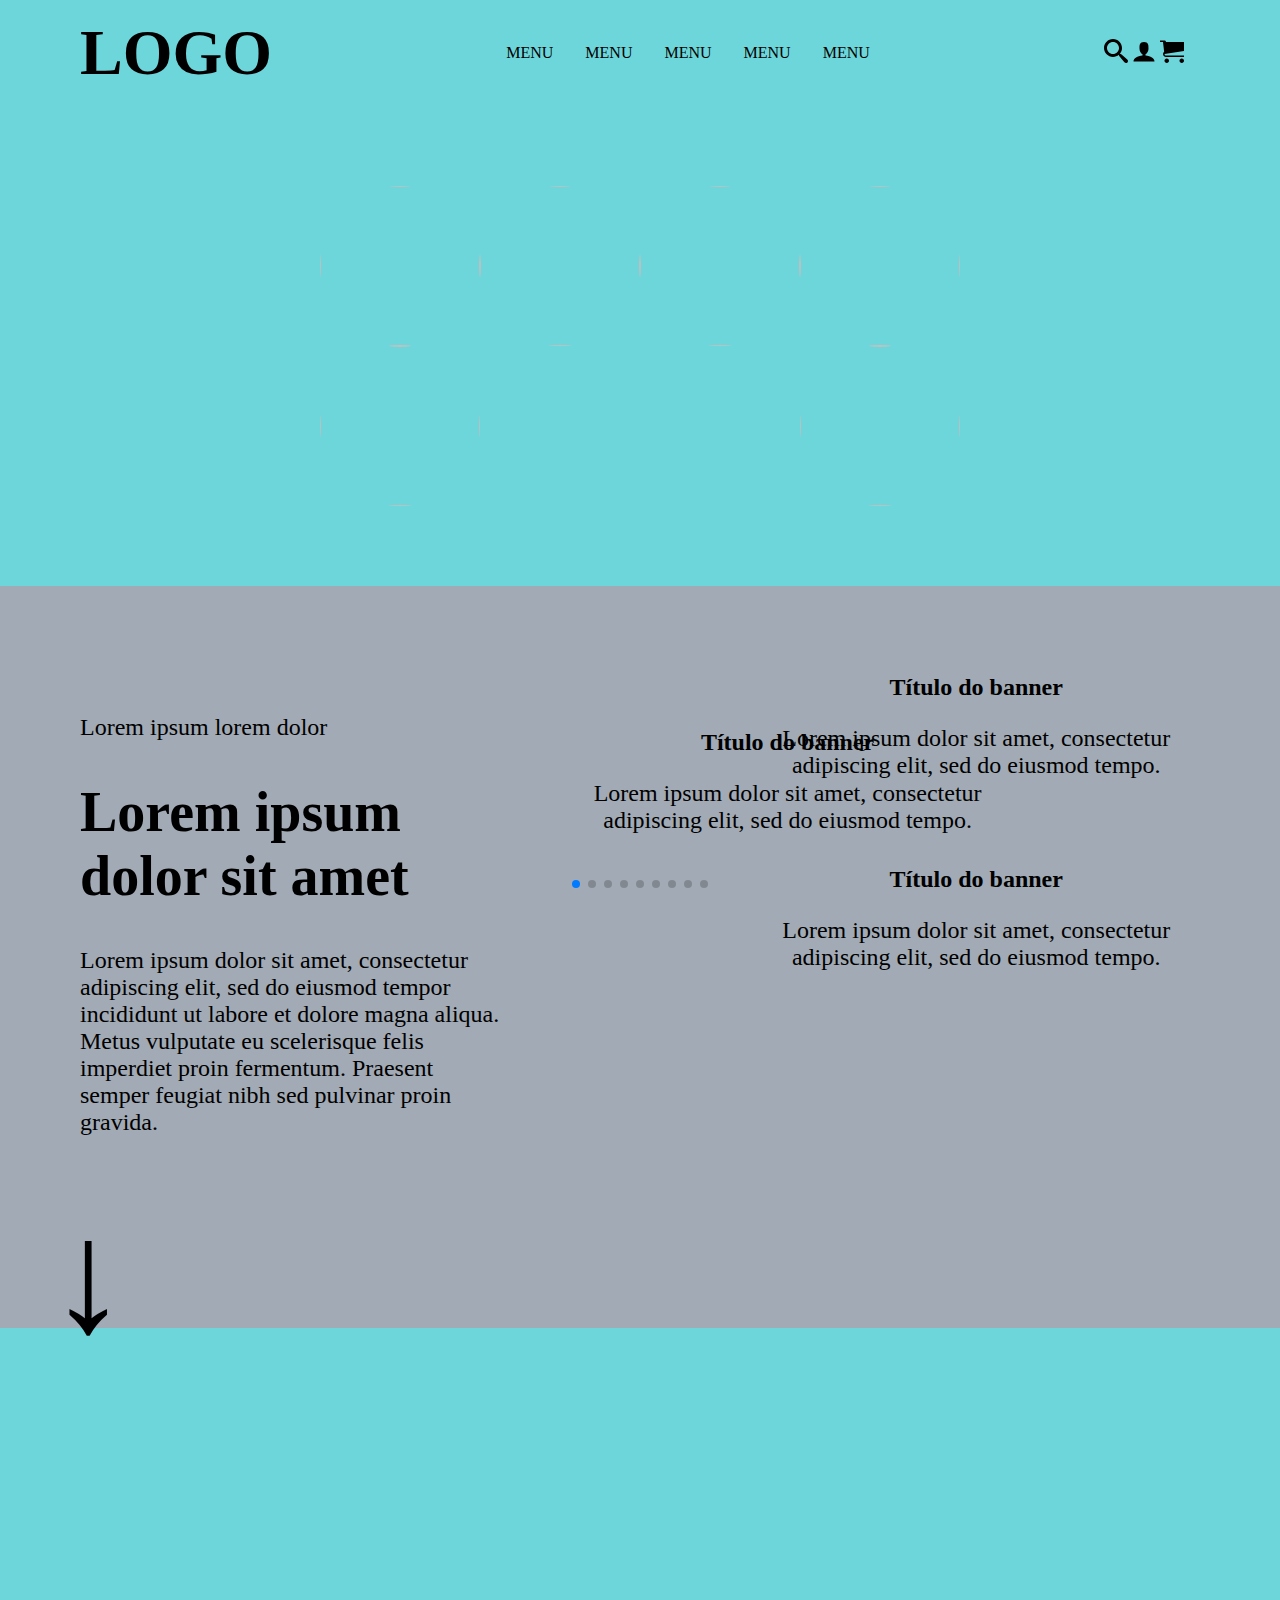
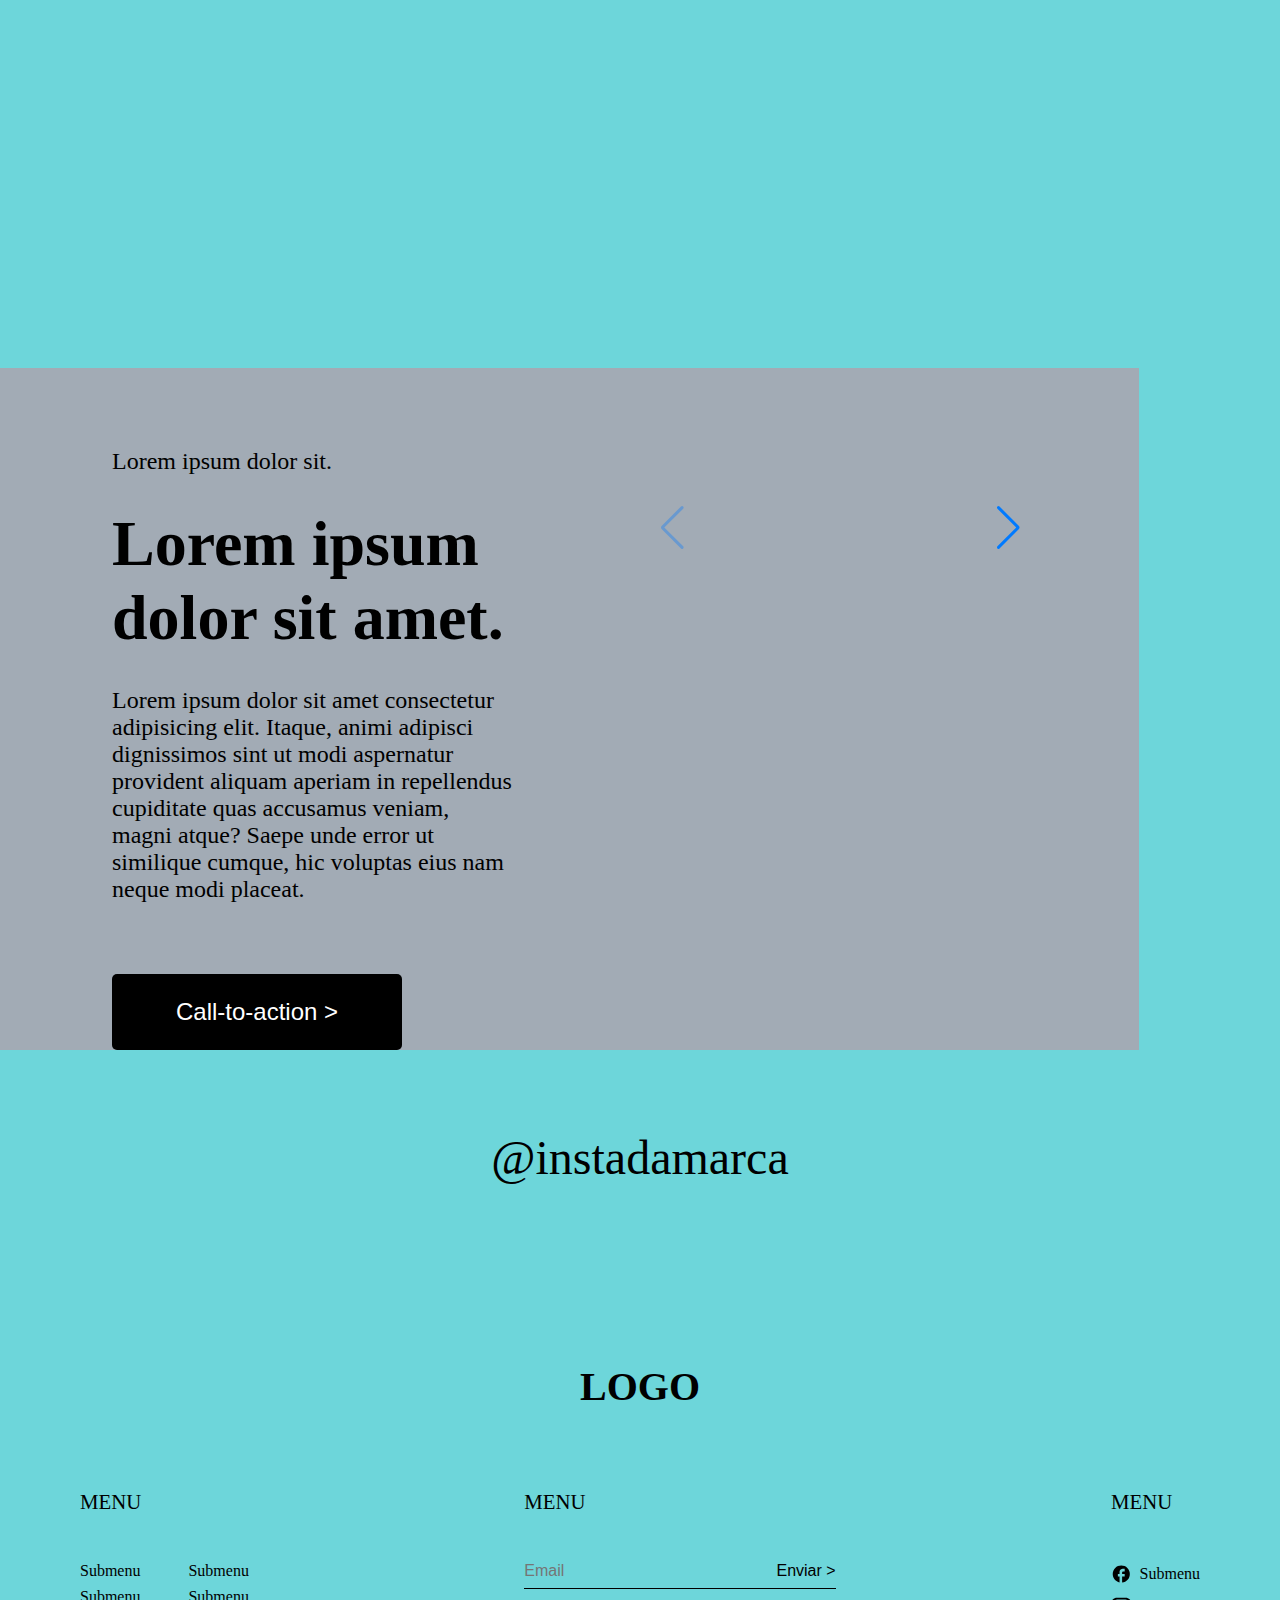
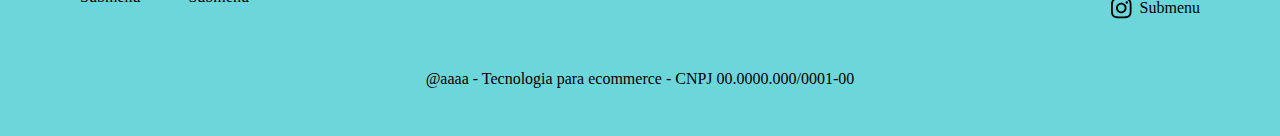
==== index.html @ 417219a3 "correcoes2" ====
<!DOCTYPE html>
<html lang="pt-br">
  <head>
    <meta charset="UTF-8" />
    <meta http-equiv="X-UA-Compatible" content="IE=edge" />
    <meta name="viewport" content="width=device-width, initial-scale=1.0" />
    <!-- fonts -->
    <link rel="preconnect" href="https://fonts.gstatic.com" />
    <link
      href="https://fonts.googleapis.com/css2?family=Playfair+Display:wght@400;500;700&display=swap"
      rel="stylesheet"
    />
    <link rel="preconnect" href="https://fonts.gstatic.com" />
    <link
      href="https://fonts.googleapis.com/css2?family=PT+Sans:wght@400;700&family=Playfair+Display:wght@400;500;700&display=swap"
      rel="stylesheet"
    />
    <!-- swiper -->
    <link
      rel="stylesheet"
      href="https://unpkg.com/swiper/swiper-bundle.min.css"
    />
    <!-- scss -->
    <link rel="stylesheet" href="styles/main.css" />
    <title>Wireframe2</title>
  </head>
  <body>
    <header>
      <div class="container">
        <nav>
          <p class="logo"><a href="#">LOGO</a></p>
          <div class="menu">
            <ul class="grid">
              <li><a class="link" href="">MENU</a></li>
              <li><a class="link" href="">MENU</a></li>
              <li><a class="link" href="">MENU</a></li>
              <li><a class="link" href="">MENU</a></li>
              <li><a class="link" href="">MENU</a></li>
            </ul>
          </div>
          <div class="user-utils">
            <div class="user-profile">
              <svg
                version="1.1"
                xmlns="http://www.w3.org/2000/svg"
                width="24"
                height="24"
                viewBox="0 0 32 32"
              >
                <title>search</title>
                <path
                  d="M31.008 27.231l-7.58-6.447c-0.784-0.705-1.622-1.029-2.299-0.998 1.789-2.096 2.87-4.815 2.87-7.787 0-6.627-5.373-12-12-12s-12 5.373-12 12 5.373 12 12 12c2.972 0 5.691-1.081 7.787-2.87-0.031 0.677 0.293 1.515 0.998 2.299l6.447 7.58c1.104 1.226 2.907 1.33 4.007 0.23s0.997-2.903-0.23-4.007zM12 20c-4.418 0-8-3.582-8-8s3.582-8 8-8 8 3.582 8 8-3.582 8-8 8z"
                ></path>
              </svg>
              <svg
                version="1.1"
                xmlns="http://www.w3.org/2000/svg"
                width="24"
                height="24"
                viewBox="0 0 32 32"
              >
                <title>user</title>
                <path
                  d="M18 22.082v-1.649c2.203-1.241 4-4.337 4-7.432 0-4.971 0-9-6-9s-6 4.029-6 9c0 3.096 1.797 6.191 4 7.432v1.649c-6.784 0.555-12 3.888-12 7.918h28c0-4.030-5.216-7.364-12-7.918z"
                ></path>
              </svg>
              <svg
                version="1.1"
                xmlns="http://www.w3.org/2000/svg"
                width="24"
                height="24"
                viewBox="0 0 32 32"
              >
                <title>cart</title>
                <path
                  d="M12 29c0 1.657-1.343 3-3 3s-3-1.343-3-3c0-1.657 1.343-3 3-3s3 1.343 3 3z"
                ></path>
                <path
                  d="M32 29c0 1.657-1.343 3-3 3s-3-1.343-3-3c0-1.657 1.343-3 3-3s3 1.343 3 3z"
                ></path>
                <path
                  d="M32 16v-12h-24c0-1.105-0.895-2-2-2h-6v2h4l1.502 12.877c-0.915 0.733-1.502 1.859-1.502 3.123 0 2.209 1.791 4 4 4h24v-2h-24c-1.105 0-2-0.895-2-2 0-0.007 0-0.014 0-0.020l26-3.98z"
                ></path>
              </svg>
            </div>
            <div class="menu-buttons">
              <svg
                class="toggle icon-menu"
                version="1.1"
                xmlns="http://www.w3.org/2000/svg"
                width="24"
                height="24"
                viewBox="0 0 32 32"
              >
                <title>menu</title>
                <path d="M2 6h28v6h-28zM2 14h28v6h-28zM2 22h28v6h-28z"></path>
              </svg>
              <svg
                class="toggle icon-close"
                version="1.1"
                xmlns="http://www.w3.org/2000/svg"
                width="24"
                height="24"
                viewBox="0 0 24 24"
              >
                <title>x</title>
                <path
                  d="M5.293 6.707l5.293 5.293-5.293 5.293c-0.391 0.391-0.391 1.024 0 1.414s1.024 0.391 1.414 0l5.293-5.293 5.293 5.293c0.391 0.391 1.024 0.391 1.414 0s0.391-1.024 0-1.414l-5.293-5.293 5.293-5.293c0.391-0.391 0.391-1.024 0-1.414s-1.024-0.391-1.414 0l-5.293 5.293-5.293-5.293c-0.391-0.391-1.024-0.391-1.414 0s-0.391 1.024 0 1.414z"
                ></path>
              </svg>
            </div>
          </div>
        </nav>
      </div>
    </header>
    <main>
      <section id="slider-principal">
        <div class="swiper-container main-swiper">
          <div class="swiper-wrapper">
            <div class="swiper-slide">
              <img src="https://via.placeholder.com/1920x1080/817F82" alt="" />
            </div>
            <div class="swiper-slide">
              <img src="https://via.placeholder.com/1920x1080/817F82" alt="" />
            </div>
            <div class="swiper-slide">
              <img src="https://via.placeholder.com/1920x1080/817F82" alt="" />
            </div>
            <div class="swiper-slide">
              <img src="https://via.placeholder.com/1920x1080/817F82" alt="" />
            </div>
            <div class="swiper-slide">
              <img src="https://via.placeholder.com/1920x1080/817F82" alt="" />
            </div>
            <div class="swiper-slide">
              <img src="https://via.placeholder.com/1920x1080/817F82" alt="" />
            </div>
            <div class="swiper-slide">
              <img src="https://via.placeholder.com/1920x1080/817F82" alt="" />
            </div>
            <div class="swiper-slide">
              <img src="https://via.placeholder.com/1920x1080/817F82" alt="" />
            </div>
            <div class="swiper-slide">
              <img src="https://via.placeholder.com/1920x1080/817F82" alt="" />
            </div>
          </div>
          <div class="swiper-pagination swiper-pagination1"></div>
        </div>
      </section>

      <section id="icons" class="container">
        <img src="https://via.placeholder.com/160x160/817F82" alt="" />
        <img src="https://via.placeholder.com/160x160/817F82" alt="" />
        <img src="https://via.placeholder.com/160x160/817F82" alt="" />
        <img src="https://via.placeholder.com/160x160/817F82" alt="" />
        <img src="https://via.placeholder.com/160x160/817F82" alt="" />
        <img src="https://via.placeholder.com/160x160/817F82" alt="" />
      </section>
      <section id="home">
        <div class="container">
          <div class="text">
            <p>Lorem ipsum lorem dolor</p>
            <h1>Lorem ipsum dolor sit amet</h1>
            <p>
              Lorem ipsum dolor sit amet, consectetur adipiscing elit, sed do
              eiusmod tempor incididunt ut labore et dolore magna aliqua. Metus
              vulputate eu scelerisque felis imperdiet proin fermentum. Praesent
              semper feugiat nibh sed pulvinar proin gravida.
            </p>
          </div>
        </div>
        <div class="scroll-down">
          <p>&darr;</p>
        </div>
        <div class="card1">
          <img src="https://via.placeholder.com/500x650/817F82" alt="" />
          <p>Título do banner</p>
          <p>
            Lorem ipsum dolor sit amet, consectetur adipiscing elit, sed do
            eiusmod tempo.
          </p>
        </div>
        <div class="card-right">
          <div class="card2">
            <img src="https://via.placeholder.com/500x250/817F82" alt="" />
            <p>Título do banner</p>
            <p>
              Lorem ipsum dolor sit amet, consectetur adipiscing elit, sed do
              eiusmod tempo.
            </p>
          </div>
          <div class="card3">
            <img src="https://via.placeholder.com/500x650/817F82" alt="" />
            <p>Título do banner</p>
            <p>
              Lorem ipsum dolor sit amet, consectetur adipiscing elit, sed do
              eiusmod tempo.
            </p>
          </div>
        </div>
      </section>
      <section id="products">
        <div class="container">
          <div class="imagewrapper">
            <img src="https://via.placeholder.com/450x600/817F82" alt="" />
          </div>
          <div class="text">
            <p>Lorem ipsum dolor sit.</p>
            <h2>Lorem ipsum dolor sit amet.</h2>
            <p>
              Lorem ipsum dolor sit amet consectetur adipisicing elit. Itaque,
              animi adipisci dignissimos sint ut modi aspernatur provident
              aliquam aperiam in repellendus cupiditate quas accusamus veniam,
              magni atque? Saepe unde error ut similique cumque, hic voluptas
              eius nam neque modi placeat.
            </p>
            <button>Call-to-action &gt;</button>
          </div>
          <div class="swiper-container product-slider">
            <div class="swiper-wrapper">
              <div class="swiper-slide">
                <img src="https://via.placeholder.com/600x450/817F82" alt="" />
              </div>
              <div class="swiper-slide">
                <img src="https://via.placeholder.com/600x450/817F82" alt="" />
              </div>
              <div class="swiper-slide">
                <img src="https://via.placeholder.com/600x450/817F82" alt="" />
              </div>
              <div class="swiper-slide">
                <img src="https://via.placeholder.com/600x450/817F82" alt="" />
              </div>
              <div class="swiper-slide">
                <img src="https://via.placeholder.com/600x450/817F82" alt="" />
              </div>
              <div class="swiper-slide">
                <img src="https://via.placeholder.com/600x450/817F82" alt="" />
              </div>
              <div class="swiper-slide">
                <img src="https://via.placeholder.com/600x450/817F82" alt="" />
              </div>
              <div class="swiper-slide">
                <img src="https://via.placeholder.com/600x450/817F82" alt="" />
              </div>
              <div class="swiper-slide">
                <img src="https://via.placeholder.com/600x450/817F82" alt="" />
              </div>
            </div>
            <div class="swiper-button-next"></div>
            <div class="swiper-button-prev"></div>
          </div>
        </div>
      </section>
      <section id="socials" class="container">
        <p><a href="#" class="link">@instadamarca</a></p>
        <div>
          <a href="#"
            ><img src="https://via.placeholder.com/500x500/817F82" alt=""
          /></a>
          <a href="#"
            ><img src="https://via.placeholder.com/500x500/817F82" alt=""
          /></a>
          <a href="#"
            ><img src="https://via.placeholder.com/500x500/817F82" alt=""
          /></a>
        </div>
      </section>
    </main>

    <footer class="container">
      <h2 class="logo">LOGO</h2>
      <div class="menus">
        <div class="menu1">
          <p class="logo">MENU</p>
          <ul>
            <li><a href="#" class="link">Submenu</a></li>
            <li><a href="#" class="link">Submenu</a></li>
            <li><a href="#" class="link">Submenu</a></li>
            <li><a href="#" class="link">Submenu</a></li>
          </ul>
        </div>
        <div class="menu2">
          <p class="logo">MENU</p>
          <form action="">
            <input type="email" name="" id="" placeholder="Email" size="25" />
            <button>Enviar &gt;</button>
          </form>
        </div>
        <div class="menu3">
          <p class="logo">MENU</p>
          <ul>
            <li>
              <a class="link" href="#"
                ><svg
                  version="1.1"
                  xmlns="http://www.w3.org/2000/svg"
                  width="24"
                  height="24"
                  viewBox="0 0 24 24"
                >
                  <title>facebook</title>
                  <path
                    d="M21.984 12q0-2.063-0.773-3.867t-2.156-3.188-3.188-2.156-3.867-0.773-3.867 0.773-3.188 2.156-2.156 3.188-0.773 3.867q0 1.828 0.586 3.445t1.688 2.93 2.555 2.203 3.141 1.219v-6.797h-1.969v-3h1.969v-2.484q0-0.984 0.492-1.781t1.266-1.266 1.758-0.469h2.484v3h-1.969q-0.422 0-0.727 0.305t-0.305 0.68v2.016h3v3h-3v6.938q1.922-0.188 3.563-1.031t2.859-2.18 1.898-3.047 0.68-3.68z"
                  ></path>
                </svg>
                Submenu
              </a>
            </li>
            <li>
              <a href="#" class="link">
                <svg
                  version="1.1"
                  xmlns="http://www.w3.org/2000/svg"
                  width="24"
                  height="28"
                  viewBox="0 0 24 28"
                >
                  <title>instagram</title>
                  <path
                    d="M16 14c0-2.203-1.797-4-4-4s-4 1.797-4 4 1.797 4 4 4 4-1.797 4-4zM18.156 14c0 3.406-2.75 6.156-6.156 6.156s-6.156-2.75-6.156-6.156 2.75-6.156 6.156-6.156 6.156 2.75 6.156 6.156zM19.844 7.594c0 0.797-0.641 1.437-1.437 1.437s-1.437-0.641-1.437-1.437 0.641-1.437 1.437-1.437 1.437 0.641 1.437 1.437zM12 4.156c-1.75 0-5.5-0.141-7.078 0.484-0.547 0.219-0.953 0.484-1.375 0.906s-0.688 0.828-0.906 1.375c-0.625 1.578-0.484 5.328-0.484 7.078s-0.141 5.5 0.484 7.078c0.219 0.547 0.484 0.953 0.906 1.375s0.828 0.688 1.375 0.906c1.578 0.625 5.328 0.484 7.078 0.484s5.5 0.141 7.078-0.484c0.547-0.219 0.953-0.484 1.375-0.906s0.688-0.828 0.906-1.375c0.625-1.578 0.484-5.328 0.484-7.078s0.141-5.5-0.484-7.078c-0.219-0.547-0.484-0.953-0.906-1.375s-0.828-0.688-1.375-0.906c-1.578-0.625-5.328-0.484-7.078-0.484zM24 14c0 1.656 0.016 3.297-0.078 4.953-0.094 1.922-0.531 3.625-1.937 5.031s-3.109 1.844-5.031 1.937c-1.656 0.094-3.297 0.078-4.953 0.078s-3.297 0.016-4.953-0.078c-1.922-0.094-3.625-0.531-5.031-1.937s-1.844-3.109-1.937-5.031c-0.094-1.656-0.078-3.297-0.078-4.953s-0.016-3.297 0.078-4.953c0.094-1.922 0.531-3.625 1.937-5.031s3.109-1.844 5.031-1.937c1.656-0.094 3.297-0.078 4.953-0.078s3.297-0.016 4.953 0.078c1.922 0.094 3.625 0.531 5.031 1.937s1.844 3.109 1.937 5.031c0.094 1.656 0.078 3.297 0.078 4.953z"
                  ></path>
                </svg>
                Submenu</a
              >
            </li>
          </ul>
        </div>
      </div>
      <p class="a">
        @aaaa - Tecnologia para ecommerce - CNPJ 00.0000.000/0001-00
      </p>
    </footer>
    <script src="https://unpkg.com/swiper/swiper-bundle.min.js"></script>
    <script src="main.js"></script>
  </body>
</html>
---- styles/main.css ----
* {
  margin: 0;
  padding: 0;
  -webkit-box-sizing: border-box;
          box-sizing: border-box;
}

ul {
  list-style: none;
}

a {
  text-decoration: none;
  color: black;
}

a.link {
  position: relative;
}

a.link::after {
  content: "";
  position: absolute;
  background-color: black;
  height: 2px;
  width: 0;
  left: 0;
  bottom: -1px;
  -webkit-transition: 0.3s;
  transition: 0.3s;
}

a.link:hover::after {
  width: 100%;
}

img {
  width: 100%;
}

picture {
  width: 100%;
  height: 100%;
}

html {
  scroll-behavior: smooth;
}

body {
  background-color: #6DD6DA;
}

section {
  margin-bottom: 5rem;
}

.container {
  padding: 0 5rem;
}

header nav {
  display: -webkit-box;
  display: -ms-flexbox;
  display: flex;
  -webkit-box-pack: justify;
      -ms-flex-pack: justify;
          justify-content: space-between;
  -webkit-box-align: center;
      -ms-flex-align: center;
          align-items: center;
}

header nav p {
  font-size: 4rem;
  font-weight: bolder;
  margin: 1rem 0;
}

header nav .menu {
  opacity: 1;
  visibility: visible;
}

header nav .menu ul {
  display: -webkit-box;
  display: -ms-flexbox;
  display: flex;
  gap: 2rem;
}

header nav .user-utils {
  display: -webkit-box;
  display: -ms-flexbox;
  display: flex;
}

header nav .user-utils .user-profile {
  margin-right: 1rem;
}

header nav .user-utils .toggle {
  display: none;
}

.swiper-container {
  width: 100%;
  max-height: 100vh;
}

.swiper-slide {
  text-align: center;
  font-size: 18px;
  background: #fff;
  /* Center slide text vertically */
  display: -webkit-box;
  display: -ms-flexbox;
  display: flex;
  -webkit-box-pack: center;
  -ms-flex-pack: center;
  justify-content: center;
  -webkit-box-align: center;
  -ms-flex-align: center;
  align-items: center;
}

.swiper-slide img {
  display: block;
  width: 100%;
  height: auto;
  -o-object-fit: cover;
     object-fit: cover;
}

#icons {
  padding: 0 20rem;
  display: -webkit-box;
  display: -ms-flexbox;
  display: flex;
  -ms-flex-wrap: wrap;
      flex-wrap: wrap;
  -webkit-box-pack: justify;
      -ms-flex-pack: justify;
          justify-content: space-between;
}

#icons img {
  width: 160px;
  height: 160px;
  border-radius: 50%;
}

#home {
  background-color: #A2ABB5;
  display: -webkit-box;
  display: -ms-flexbox;
  display: flex;
  position: relative;
  margin-bottom: 40em;
}

#home .text {
  max-width: 26.5em;
  padding: 8em 0 12em 0;
}

#home .text h1 {
  font-size: 3.5rem;
  margin: .7em 0;
}

#home .text p {
  font-size: 1.5em;
}

#home .card1,
#home .card2,
#home .card3 {
  background-color: #home .card1, #home .card2, #home .card3 light-gray;
  font-size: 1.5em;
  max-width: 500px;
  text-align: center;
}

#home .card1 p:nth-child(2),
#home .card2 p:nth-child(2),
#home .card3 p:nth-child(2) {
  font-weight: bold;
  padding: 1em 0;
}

#home .card1 p:nth-child(3),
#home .card2 p:nth-child(3),
#home .card3 p:nth-child(3) {
  padding: 0 3rem 1.5em;
}

#home .card1 {
  position: absolute;
  top: 12.4%;
  left: 42%;
}

#home .card-right {
  position: absolute;
  right: 4.2%;
  top: 5%;
}

#home .scroll-down p {
  font-size: 10em;
  position: absolute;
  bottom: -.26em;
  left: .3em;
  cursor: pointer;
  display: inline;
}

#products {
  background-color: #A2ABB5;
  max-width: 89%;
}

#products .container {
  display: -webkit-box;
  display: -ms-flexbox;
  display: flex;
}

#products .container .product-slider {
  position: relative;
  top: 10rem;
  right: -14%;
  width: 39.12%;
  height: 100%;
}

#products .container .imagewrapper {
  padding: 5rem 2rem 5rem 0;
}

#products .container .text {
  margin-top: 5rem;
  max-width: 25rem;
}

#products .container .text p {
  font-size: 1.5rem;
}

#products .container .text h2 {
  font-size: 4rem;
  margin: 2rem 0;
}

#products .container .text button {
  font-size: 1.5rem;
  color: white;
  border: none;
  background-color: black;
  padding: 1.5rem 4rem;
  border-radius: 5px;
  -webkit-transition: .5s;
  transition: .5s;
  cursor: pointer;
  margin-top: 4.4rem;
}

#products .container .text button:hover {
  color: black;
  background-color: white;
}

#socials p {
  font-size: 3rem;
  text-align: center;
}

#socials div {
  display: -webkit-box;
  display: -ms-flexbox;
  display: flex;
  -webkit-box-pack: justify;
      -ms-flex-pack: justify;
          justify-content: space-between;
}

#socials div a {
  width: 28.5%;
}

#socials div a:nth-child(2) {
  margin-top: 5rem;
}

footer .logo {
  text-align: center;
  font-size: 2.5rem;
  margin-bottom: 5rem;
}

footer .menus {
  display: -webkit-box;
  display: -ms-flexbox;
  display: flex;
  -webkit-box-pack: justify;
      -ms-flex-pack: justify;
          justify-content: space-between;
}

footer .menus .logo {
  font-size: 1.3rem;
  margin-bottom: 3rem;
  text-align: left;
}

footer .menus .menu1 ul {
  display: -ms-grid;
  display: grid;
  -ms-grid-columns: 1fr 1fr;
      grid-template-columns: 1fr 1fr;
  gap: .5rem 3rem;
}

footer .menus .menu2 input,
footer .menus .menu2 button {
  background-color: #6DD6DA;
  border: none;
  border-bottom: 1px black solid;
  padding-bottom: .5rem;
  font-size: 1rem;
}

footer .menus .menu2 button {
  margin-left: -.3rem;
  cursor: pointer;
}

footer .menus .menu3 ul {
  display: -ms-grid;
  display: grid;
  gap: .5rem;
  -webkit-box-pack: center;
      -ms-flex-pack: center;
          justify-content: center;
}

footer .menus .menu3 ul li a {
  display: -webkit-box;
  display: -ms-flexbox;
  display: flex;
  -webkit-box-pack: center;
      -ms-flex-pack: center;
          justify-content: center;
  -webkit-box-align: center;
      -ms-flex-align: center;
          align-items: center;
  gap: .5rem;
  max-width: 89px;
}

footer .a {
  text-align: center;
  margin: 3rem 0;
}

@media (max-width: 1100px) {
  .container {
    padding: 0 2.5rem;
  }
  header {
    z-index: 5;
    background-color: #6DD6DA;
  }
  header nav {
    display: -webkit-box;
    display: -ms-flexbox;
    display: flex;
    -webkit-box-align: center;
        -ms-flex-align: center;
            align-items: center;
    -webkit-box-pack: justify;
        -ms-flex-pack: justify;
            justify-content: space-between;
  }
  header nav .menu {
    opacity: 0;
    visibility: hidden;
    top: -20rem;
    -webkit-transition: 0.2s;
    transition: 0.2s;
  }
  header nav .menu ul {
    display: none;
  }
  header nav .user-utils .menu-buttons .toggle {
    display: inline-block;
  }
  /*Mostrar menu*/
  nav.show .menu {
    opacity: 1;
    visibility: visible;
    background-color: #6DD6DA;
    height: 100vh;
    width: 100vw;
    position: fixed;
    top: 10%;
    left: 0;
    display: -ms-grid;
    display: grid;
    place-content: center;
    z-index: 2;
  }
  nav.show .menu ul {
    display: -ms-grid;
    display: grid;
  }
  /*toggle menu*/
  .toggle {
    cursor: pointer;
    z-index: 2;
  }
  nav .icon-close {
    visibility: hidden;
    opacity: 0;
    position: absolute;
    top: 2.5rem;
    right: 2.5rem;
    -webkit-transition: 0.2s;
    transition: 0.2s;
  }
  nav.show .icon-menu {
    opacity: 0;
    visibility: hidden;
  }
  nav.show .icon-close {
    visibility: visible;
    opacity: 1;
  }
  nav.show ul.grid {
    gap: 2rem;
    position: fixed;
    top: 25%;
    left: 50%;
    z-index: 5;
  }
  .sticky {
    position: fixed;
    top: 0;
    width: 100%;
    background-color: var(--dark-gray);
  }
  .sticky + main {
    padding-top: 200px;
  }
  #icons {
    padding: 0;
    -webkit-box-pack: center;
        -ms-flex-pack: center;
            justify-content: center;
  }
  #home {
    -webkit-box-orient: vertical;
    -webkit-box-direction: normal;
        -ms-flex-direction: column;
            flex-direction: column;
    -webkit-box-pack: center;
        -ms-flex-pack: center;
            justify-content: center;
    margin-bottom: 5rem;
  }
  #home .card1,
  #home .card2,
  #home .card3 {
    position: static;
    top: 0;
    left: 0;
    right: 0;
  }
  #home .scroll-down p {
    display: none;
  }
  #products {
    max-width: 100%;
    display: -webkit-box;
    display: -ms-flexbox;
    display: flex;
    -webkit-box-orient: vertical;
    -webkit-box-direction: normal;
        -ms-flex-direction: column;
            flex-direction: column;
  }
  #products .container {
    display: -webkit-box;
    display: -ms-flexbox;
    display: flex;
    -webkit-box-orient: vertical;
    -webkit-box-direction: normal;
        -ms-flex-direction: column;
            flex-direction: column;
    -webkit-box-align: center;
        -ms-flex-align: center;
            align-items: center;
  }
  #products .container .imagewrapper {
    padding: 0;
    margin-top: 2rem;
  }
  #products .container .text {
    -webkit-box-align: center;
        -ms-flex-align: center;
            align-items: center;
    text-align: center;
    max-width: 100%;
    margin-bottom: 2rem;
  }
  #products .container .product-slider {
    position: static;
    width: 100%;
    margin-bottom: 2rem;
  }
  #socials div {
    display: -webkit-box;
    display: -ms-flexbox;
    display: flex;
    -webkit-box-orient: vertical;
    -webkit-box-direction: normal;
        -ms-flex-direction: column;
            flex-direction: column;
    -webkit-box-align: center;
        -ms-flex-align: center;
            align-items: center;
  }
  #socials div a {
    width: 100%;
  }
  #socials div a:nth-child(2) {
    margin-top: 1rem;
  }
  #socials div a img {
    margin-top: 1rem;
  }
  footer .logo {
    margin-bottom: 2rem;
  }
  footer .menus {
    display: block;
    text-align: center;
  }
  footer .menus .logo {
    margin-bottom: 1.5rem;
    text-align: center;
  }
  footer .menus .menu1 ul {
    display: block;
  }
  footer .menus .menu2 {
    margin: 2rem 0;
  }
}
/*# sourceMappingURL=main.css.map */
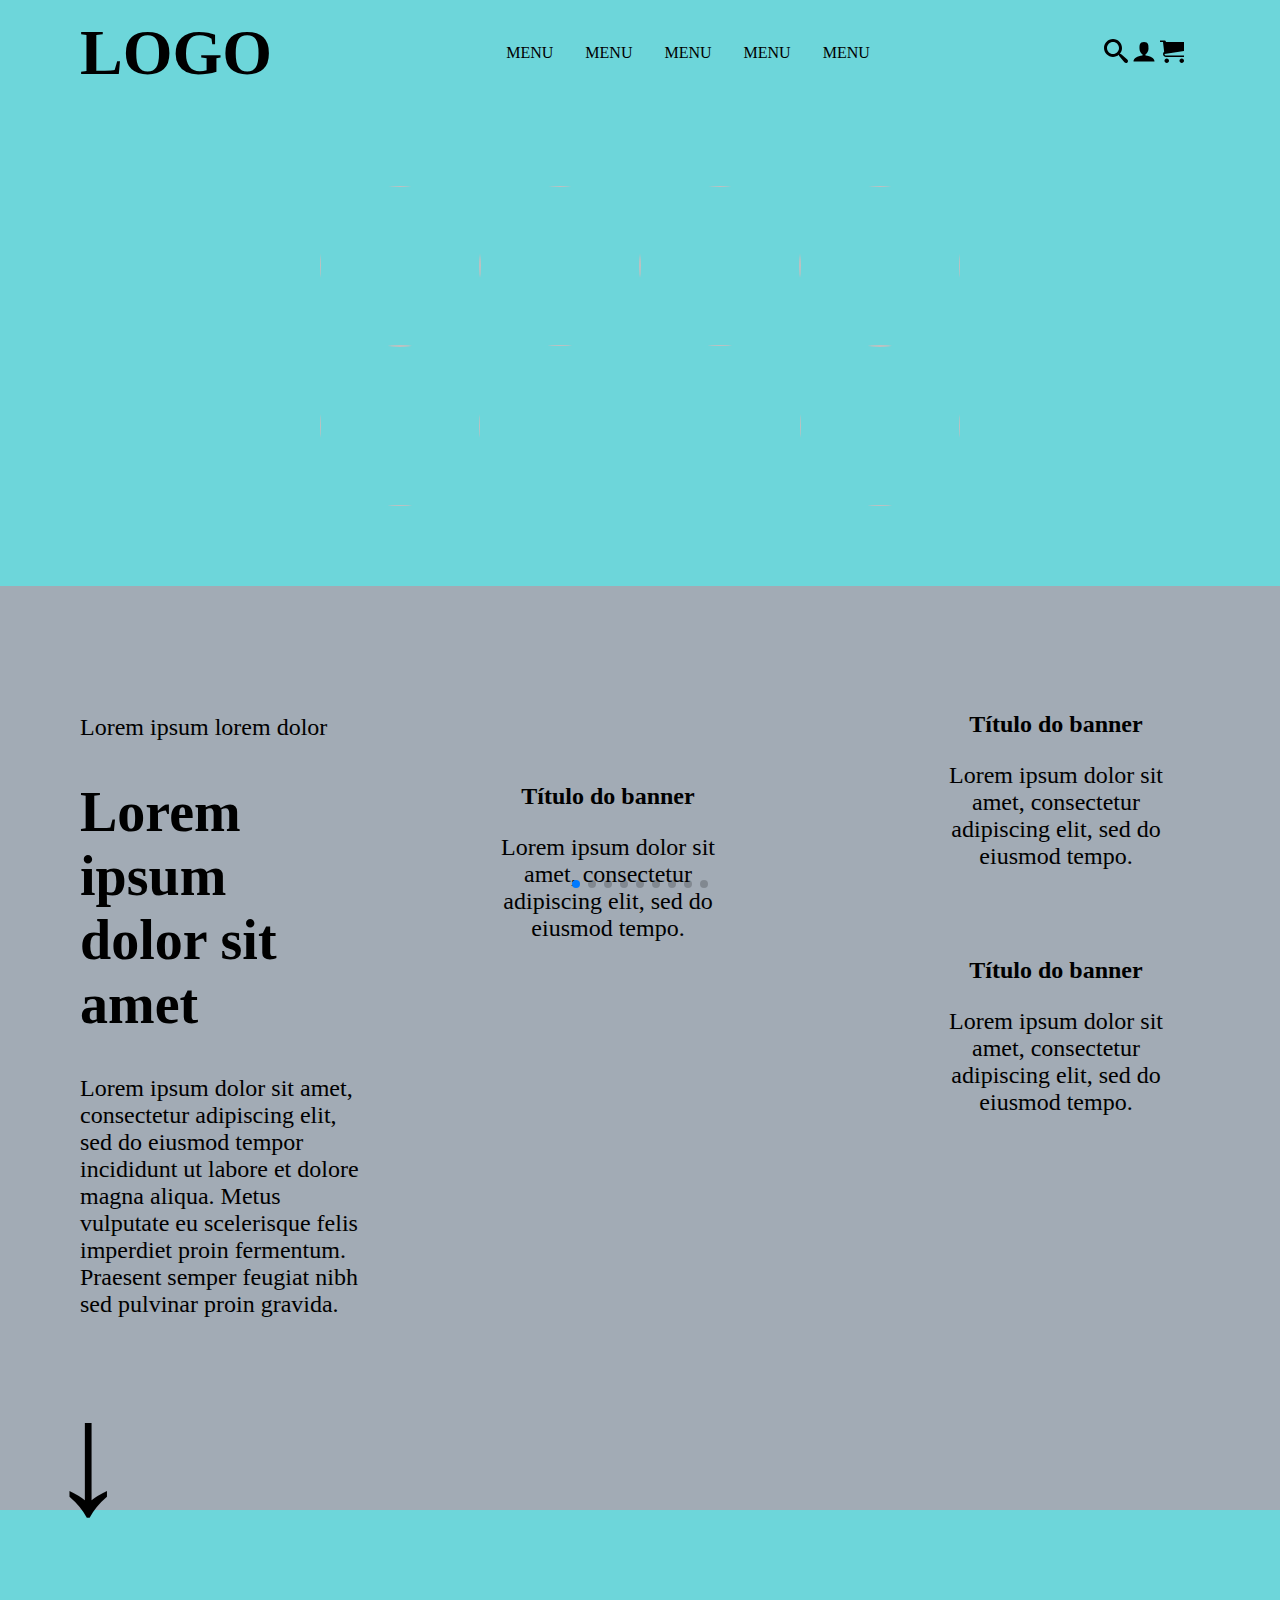
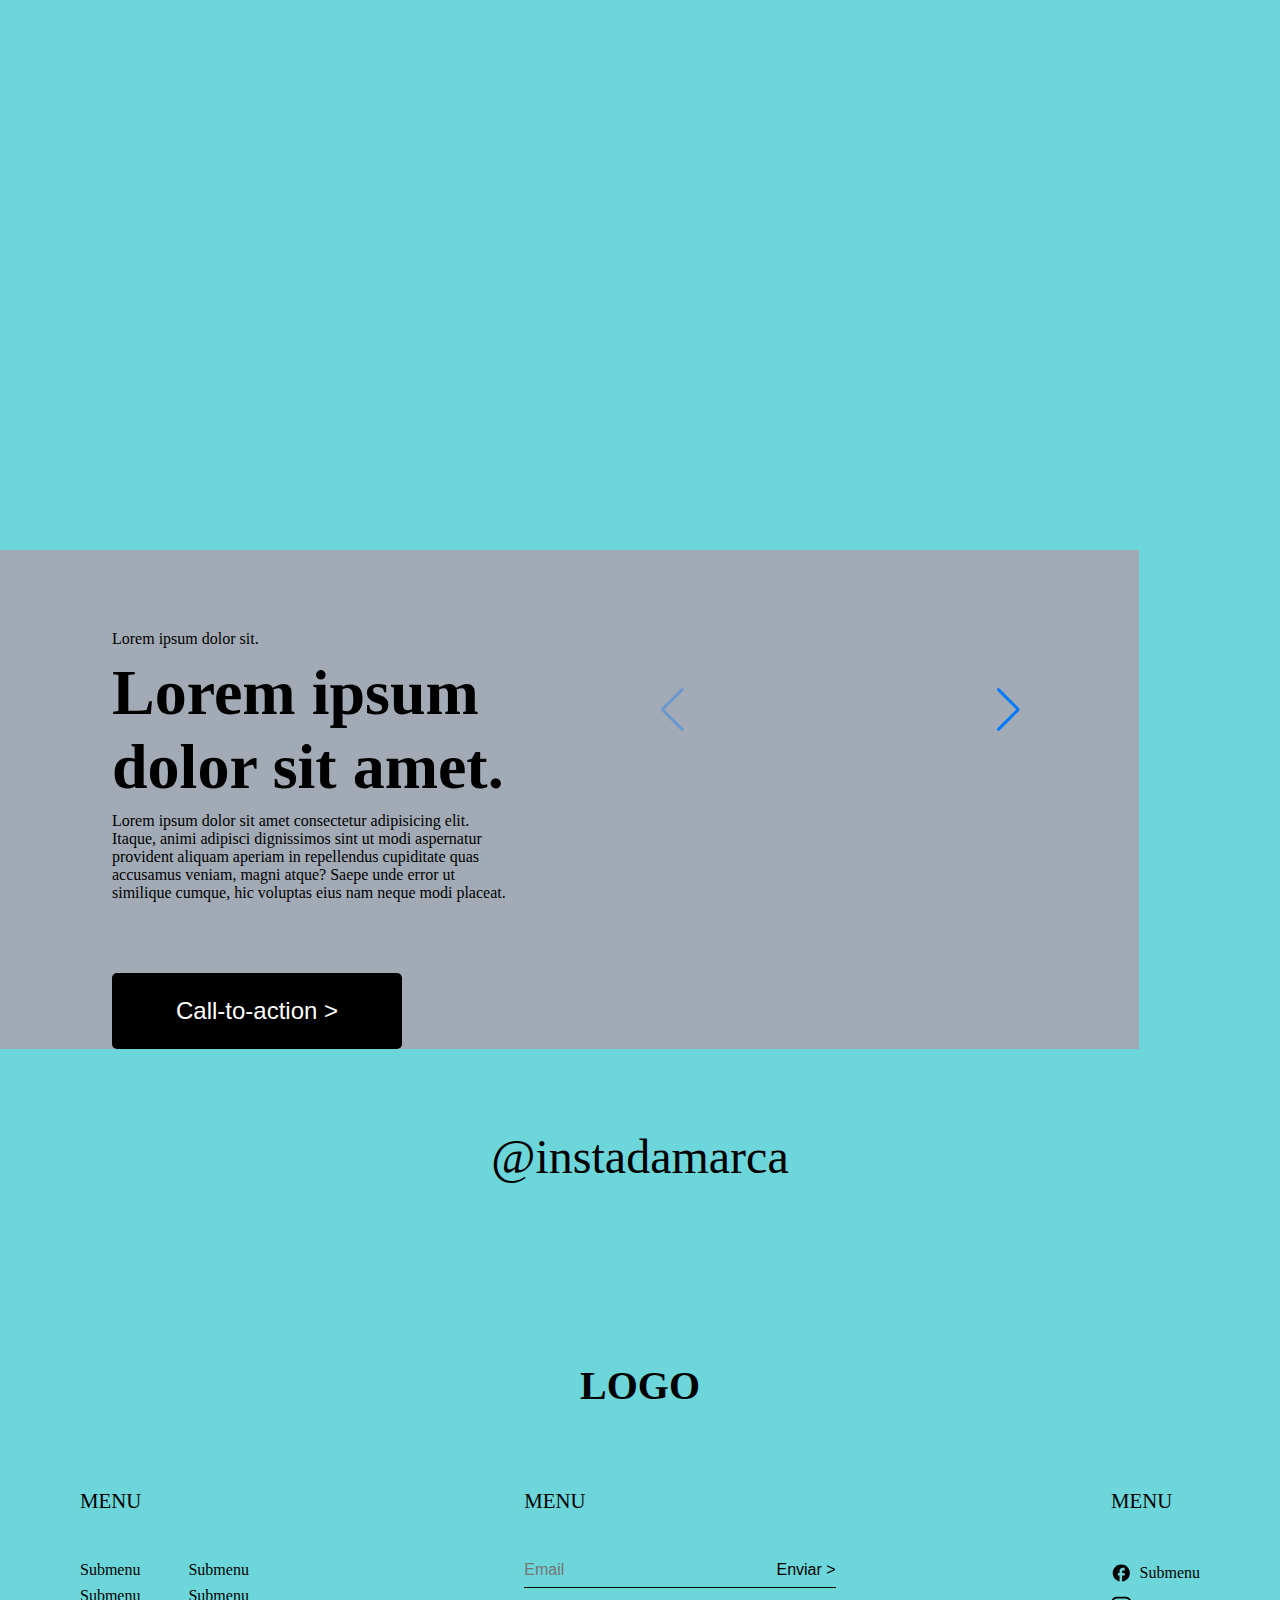
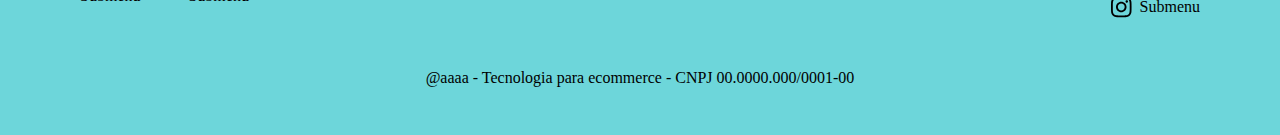
==== commit 3a5bb663: "finalizacao" ====
--- a/index.html
+++ b/index.html
@@ -169,34 +169,37 @@
               semper feugiat nibh sed pulvinar proin gravida.
             </p>
           </div>
-        </div>
-        <div class="scroll-down">
-          <p>&darr;</p>
-        </div>
-        <div class="card1">
-          <img src="https://via.placeholder.com/500x650/817F82" alt="" />
-          <p>Título do banner</p>
-          <p>
-            Lorem ipsum dolor sit amet, consectetur adipiscing elit, sed do
-            eiusmod tempo.
-          </p>
-        </div>
-        <div class="card-right">
-          <div class="card2">
-            <img src="https://via.placeholder.com/500x250/817F82" alt="" />
-            <p>Título do banner</p>
-            <p>
-              Lorem ipsum dolor sit amet, consectetur adipiscing elit, sed do
-              eiusmod tempo.
-            </p>
-          </div>
-          <div class="card3">
-            <img src="https://via.placeholder.com/500x650/817F82" alt="" />
-            <p>Título do banner</p>
-            <p>
-              Lorem ipsum dolor sit amet, consectetur adipiscing elit, sed do
-              eiusmod tempo.
-            </p>
+
+          <div class="scroll-down">
+            <p>&darr;</p>
+          </div>
+          <div class="cards">
+            <div class="card1">
+              <img src="https://via.placeholder.com/500x650/817F82" alt="" />
+              <p>Título do banner</p>
+              <p>
+                Lorem ipsum dolor sit amet, consectetur adipiscing elit, sed do
+                eiusmod tempo.
+              </p>
+            </div>
+            <div class="card-right">
+              <div class="card2">
+                <img src="https://via.placeholder.com/500x250/817F82" alt="" />
+                <p>Título do banner</p>
+                <p>
+                  Lorem ipsum dolor sit amet, consectetur adipiscing elit, sed
+                  do eiusmod tempo.
+                </p>
+              </div>
+              <div class="card3">
+                <img src="https://via.placeholder.com/500x650/817F82" alt="" />
+                <p>Título do banner</p>
+                <p>
+                  Lorem ipsum dolor sit amet, consectetur adipiscing elit, sed
+                  do eiusmod tempo.
+                </p>
+              </div>
+            </div>
           </div>
         </div>
       </section>
--- a/styles/main.css
+++ b/styles/main.css
@@ -159,52 +159,65 @@
   margin-bottom: 40em;
 }
 
-#home .text {
-  max-width: 26.5em;
-  padding: 8em 0 12em 0;
-}
-
-#home .text h1 {
+#home .container {
+  display: -webkit-box;
+  display: -ms-flexbox;
+  display: flex;
+}
+
+#home .container .text {
+  max-width: 25%;
+  padding: 8em 0 12rem 0;
+}
+
+#home .container .text h1 {
   font-size: 3.5rem;
   margin: .7em 0;
 }
 
-#home .text p {
+#home .container .text p {
   font-size: 1.5em;
 }
 
-#home .card1,
-#home .card2,
-#home .card3 {
-  background-color: #home .card1, #home .card2, #home .card3 light-gray;
+#home .container .cards {
+  display: -webkit-box;
+  display: -ms-flexbox;
+  display: flex;
+  position: absolute;
+  top: 8%;
+  left: 35%;
+  width: 60%;
+}
+
+#home .container .cards .card1,
+#home .container .cards .card2,
+#home .container .cards .card3 {
+  background-color: #home .container .cards .card1, #home .container .cards .card2, #home .container .cards .card3 light-gray;
   font-size: 1.5em;
-  max-width: 500px;
   text-align: center;
 }
 
-#home .card1 p:nth-child(2),
-#home .card2 p:nth-child(2),
-#home .card3 p:nth-child(2) {
+#home .container .cards .card1 p:nth-child(2),
+#home .container .cards .card2 p:nth-child(2),
+#home .container .cards .card3 p:nth-child(2) {
   font-weight: bold;
   padding: 1em 0;
 }
 
-#home .card1 p:nth-child(3),
-#home .card2 p:nth-child(3),
-#home .card3 p:nth-child(3) {
+#home .container .cards .card1 p:nth-child(3),
+#home .container .cards .card2 p:nth-child(3),
+#home .container .cards .card3 p:nth-child(3) {
   padding: 0 3rem 1.5em;
 }
 
-#home .card1 {
-  position: absolute;
-  top: 12.4%;
-  left: 42%;
-}
-
-#home .card-right {
-  position: absolute;
-  right: 4.2%;
-  top: 5%;
+#home .container .cards .card1 {
+  margin-top: 4.5rem;
+  width: 50%;
+}
+
+#home .container .cards .card-right {
+  margin-left: 8rem;
+  width: 50%;
 }
 
 #home .scroll-down p {
@@ -362,6 +375,15 @@
 footer .a {
   text-align: center;
   margin: 3rem 0;
+}
+
+@media (max-width: 1400px) {
+  #products .container .text p {
+    font-size: 1rem;
+  }
+  #products .container .text h2 {
+    margin: .5rem 0;
+  }
 }
 
 @media (max-width: 1100px) {
@@ -469,13 +491,40 @@
             justify-content: center;
     margin-bottom: 5rem;
   }
-  #home .card1,
-  #home .card2,
-  #home .card3 {
+  #home .container {
+    -webkit-box-orient: vertical;
+    -webkit-box-direction: normal;
+        -ms-flex-direction: column;
+            flex-direction: column;
+    -webkit-box-pack: center;
+        -ms-flex-pack: center;
+            justify-content: center;
+  }
+  #home .container .text {
+    max-width: 100%;
+    text-align: center;
+    padding: 2rem 0 0 0;
+  }
+  #home .container .cards {
     position: static;
-    top: 0;
-    left: 0;
-    right: 0;
+    -webkit-box-orient: vertical;
+    -webkit-box-direction: normal;
+        -ms-flex-direction: column;
+            flex-direction: column;
+    width: 100%;
+    -webkit-box-align: center;
+        -ms-flex-align: center;
+            align-items: center;
+  }
+  #home .container .cards .card1 {
+    width: 100%;
+  }
+  #home .container .cards .card-right {
+    width: 100%;
+    -webkit-box-align: center;
+        -ms-flex-align: center;
+            align-items: center;
+    margin-left: 0;
   }
   #home .scroll-down p {
     display: none;
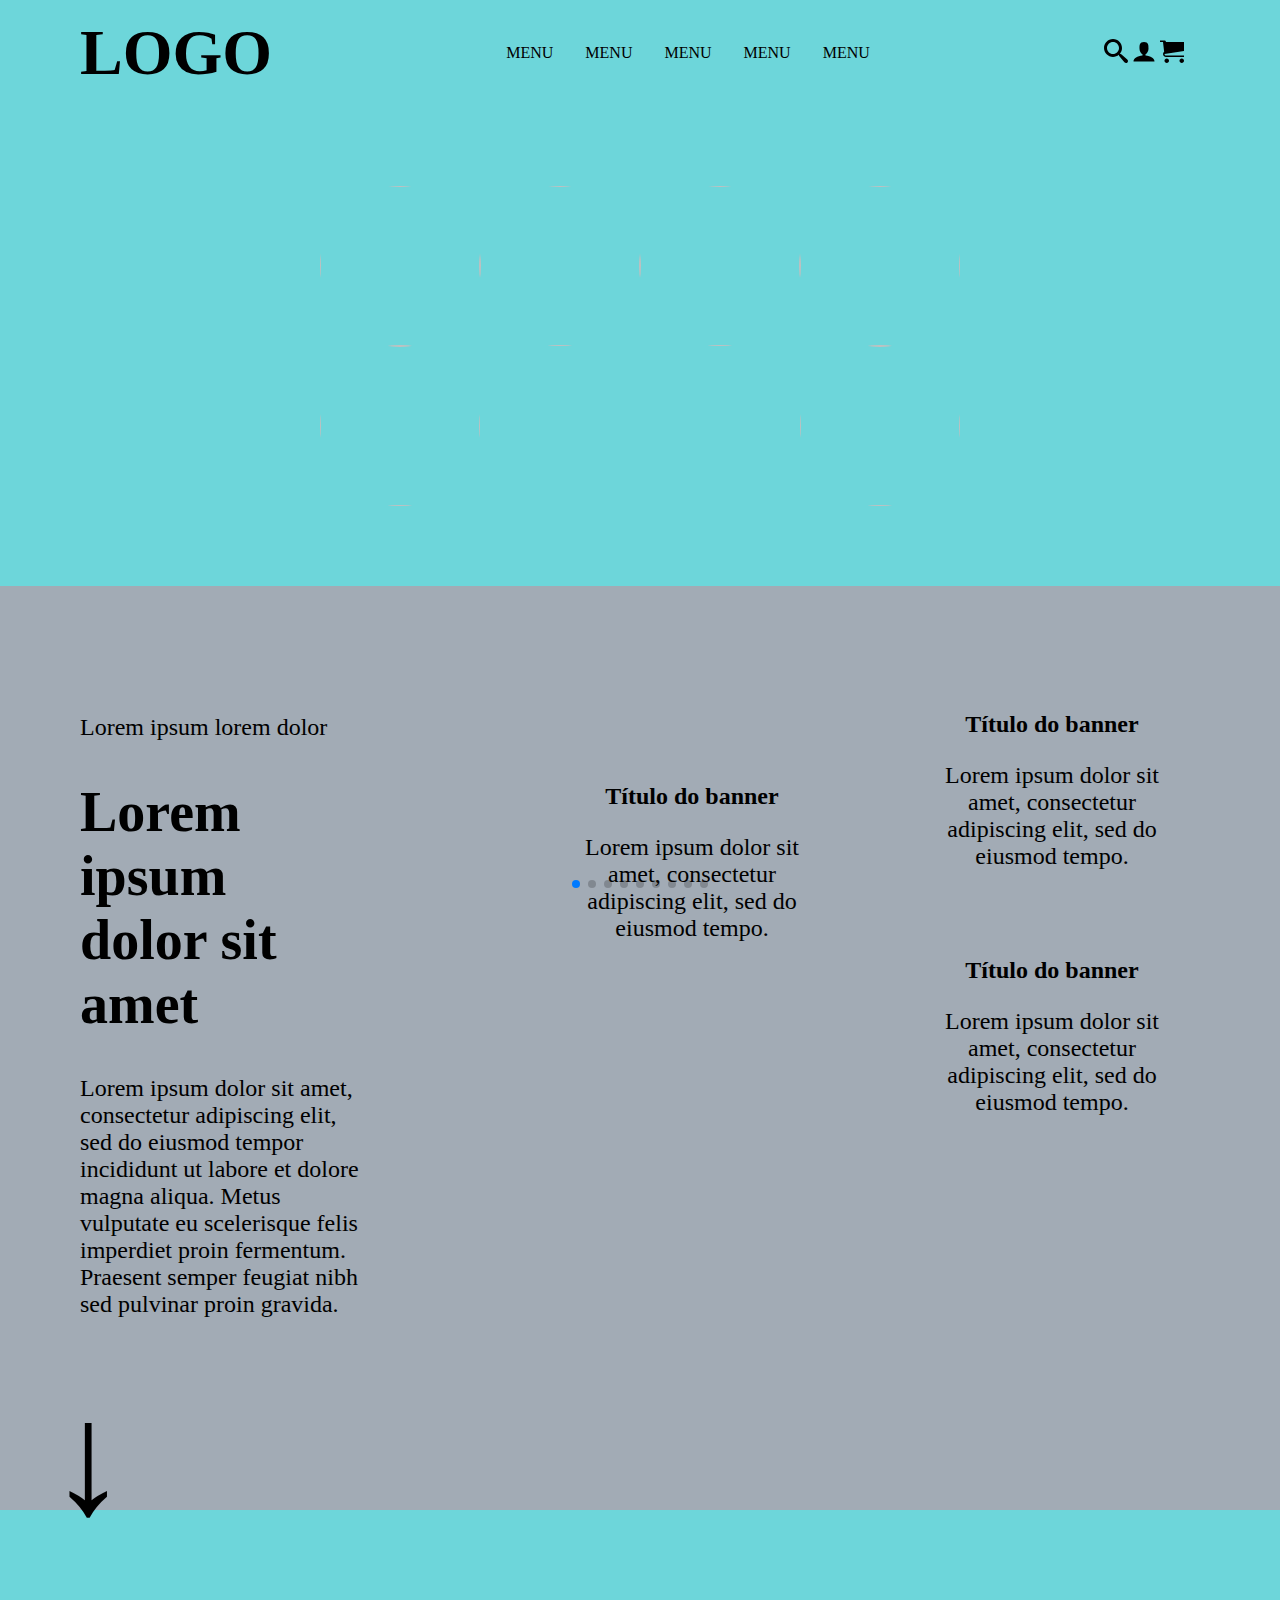
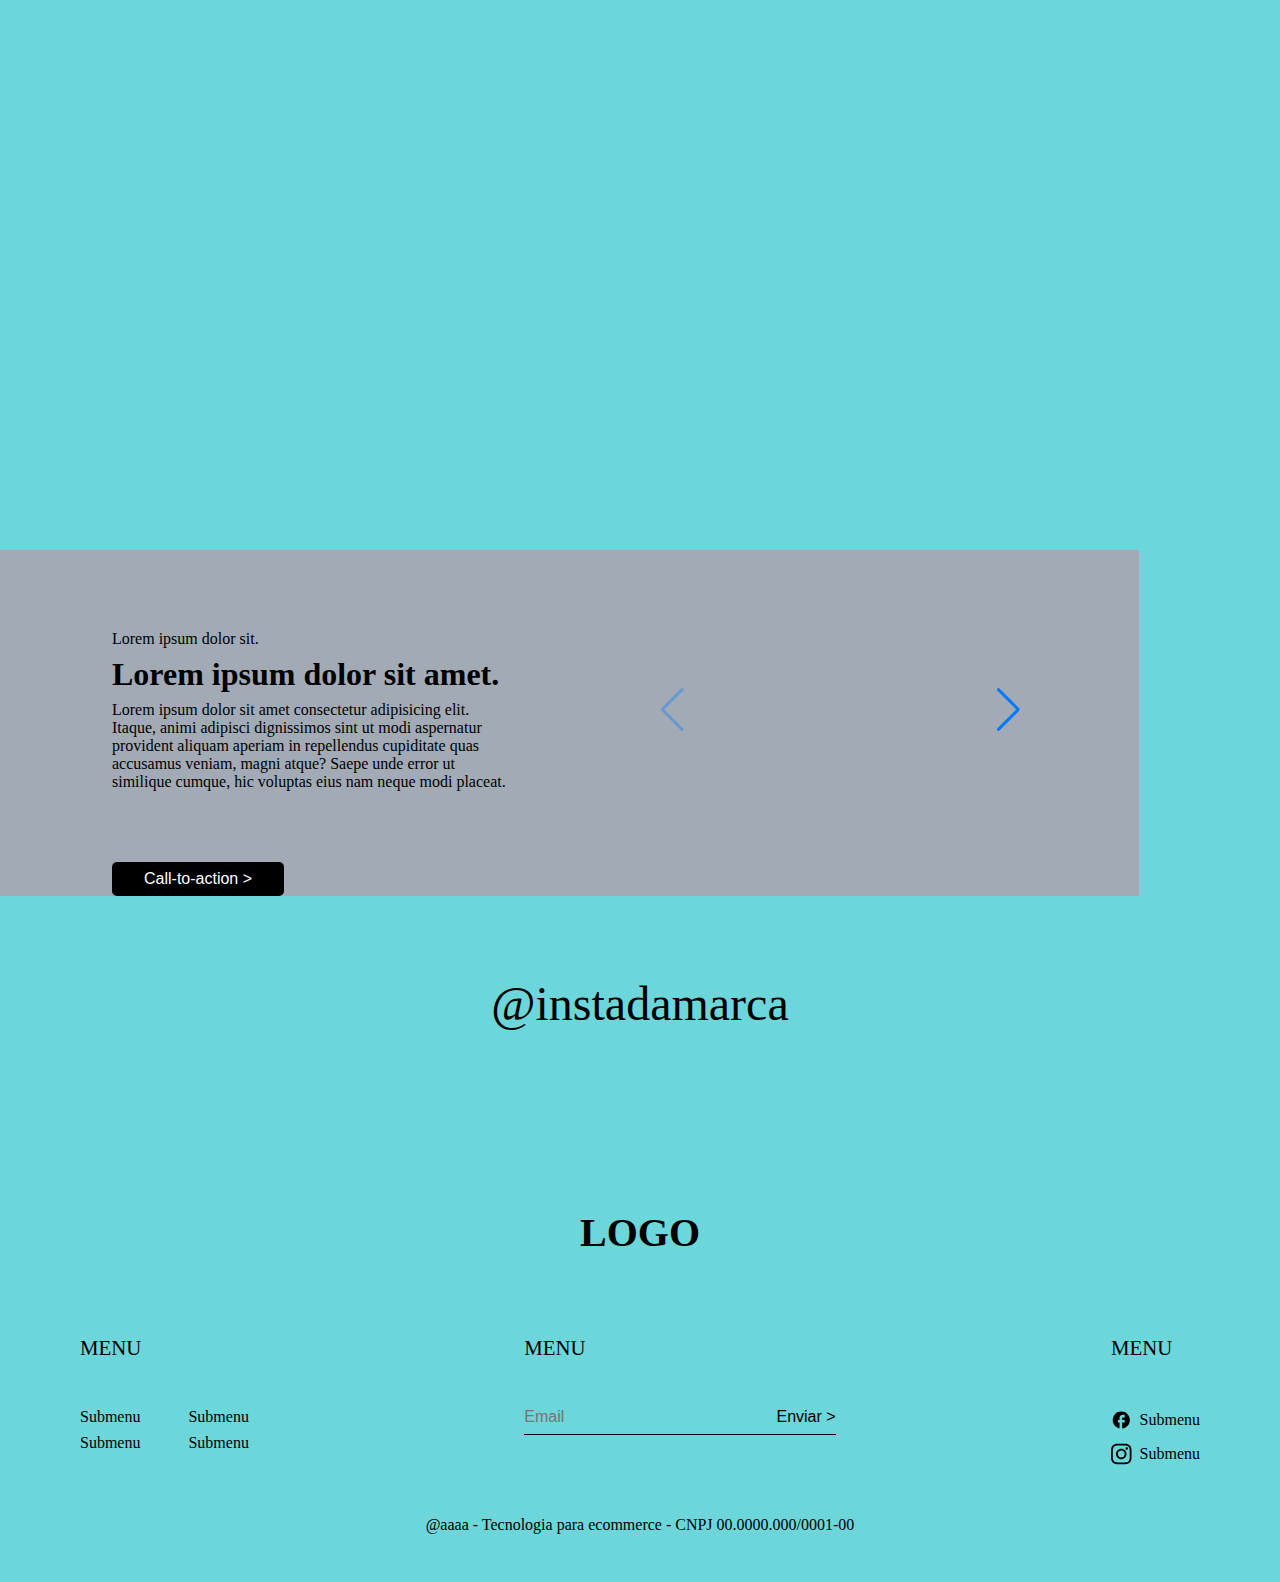
==== commit 056a36fe: "correcao2" ====
--- a/index.html
+++ b/index.html
@@ -220,6 +220,7 @@
             </p>
             <button>Call-to-action &gt;</button>
           </div>
+
           <div class="swiper-container product-slider">
             <div class="swiper-wrapper">
               <div class="swiper-slide">
--- a/styles/main.css
+++ b/styles/main.css
@@ -212,11 +212,12 @@
 
 #home .container .cards .card1 {
   margin-top: 4.5rem;
+  margin-left: 5rem;
   width: 50%;
 }
 
 #home .container .cards .card-right {
-  margin-left: 8rem;
+  margin-left: 2rem;
   width: 50%;
 }
 
@@ -377,12 +378,17 @@
   margin: 3rem 0;
 }
 
-@media (max-width: 1400px) {
+@media (max-width: 1825px) {
   #products .container .text p {
     font-size: 1rem;
   }
   #products .container .text h2 {
+    font-size: 2rem;
     margin: .5rem 0;
+  }
+  #products .container .text button {
+    font-size: 1rem;
+    padding: .5rem 2rem;
   }
 }
 
@@ -518,6 +524,7 @@
   }
   #home .container .cards .card1 {
     width: 100%;
+    margin: 0;
   }
   #home .container .cards .card-right {
     width: 100%;
@@ -564,7 +571,9 @@
     margin-bottom: 2rem;
   }
   #products .container .product-slider {
-    position: static;
+    position: relative;
+    top: 0;
+    left: 0;
     width: 100%;
     margin-bottom: 2rem;
   }
@@ -584,7 +593,7 @@
     width: 100%;
   }
   #socials div a:nth-child(2) {
-    margin-top: 1rem;
+    margin-top: 0;
   }
   #socials div a img {
     margin-top: 1rem;
